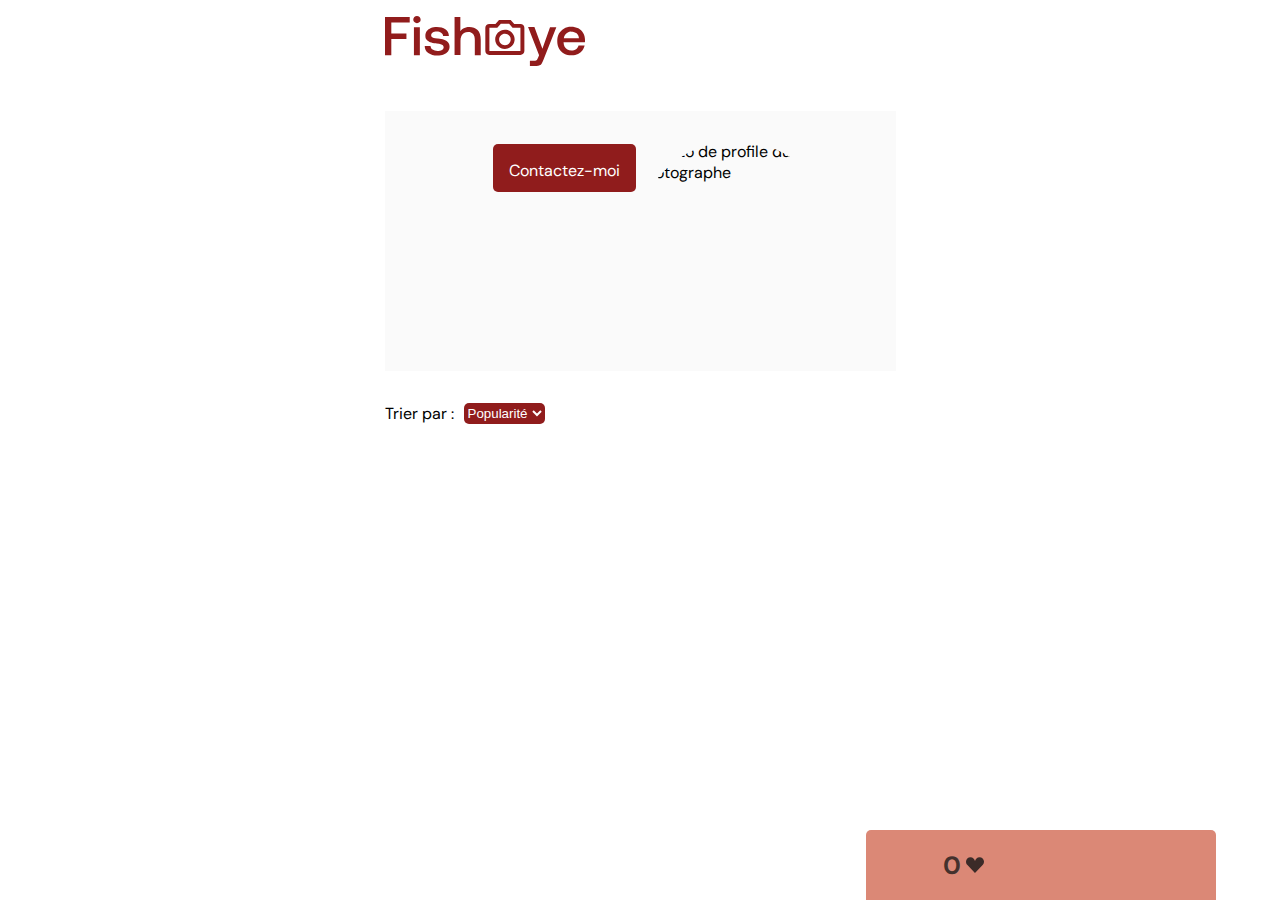
==== profile.html @ cc47d77b "Modification accessibilité et ajout aria-label" ====
<!DOCTYPE html>
<html lang="fr">

<head>
    <meta charset="UTF-8" />
    <meta http-equiv="X-UA-Compatible" content="IE=edge" />
    <meta name="viewport" content="width=device-width, initial-scale=1.0" />
    <link rel="stylesheet" href="./css/profile.css" />
    <title>FishEye - Profile</title>
</head>

<body>
    <header role="”banner”">
        <a href="index.html">
            <figure class="logo">
                <img role="img" src="./img/logo/logo.svg" alt="logo de fish eye" />
                <title>logo de fish eye</title>
            </figure>
        </a>
    </header>
    <main id="main">
        <section class="profile">
            <div class="info_user">
                <span class="name_btn_container">
                    <h1 id="name"></h1>
                    <a href="" id="btn_contact_form" class="btn_contact_form">Contactez-moi</a>
                </span>
                <h2 id="city"></h2>
                <p id="tagline"></p>
                <nav role="”navigation”" class="tags"></nav>
            </div>

            <div class="profile_img">
                <div class="container_img">
                    <img id="img" src="" alt="Photo de profile du photographe" />
                </div>
            </div>
        </section>
        <section class="sort">
            <label for="sort_input">Trier par :</label>
            <select name="" id="sort_input">
                <option value="1">Popularité</option>
                <option value="2">Date</option>
                <option value="3">Titre</option>
            </select>
        </section>

        <section id="album"></section>
    </main>
    <section class="modal_background" id="contact_form">
        <div class="modal_body">
            <form id="form_body">
                <h1>Contactez-moi <br /><span id="photographer_name"></span></h1>
                <span id="close_form">+</span>

                <span class="group_input">
                    <label for="prenom">Prénom</label>
                    <input type="text" id="prenom" name="prenom" />
                </span>
                <span class="group_input">
                    <label for="nom">Nom</label>
                    <input type="text" id="nom" name="nom" />
                </span>
                <span class="group_input">
                    <label for="email">Email</label>
                    <input type="text" id="email" name="email" />
                </span>
                <span class="group_input">
                    <label for="message">Message</label>
                    <textarea rows="10" type="text" id="message" name="message"></textarea>
                </span>
                <button aria-label="Envoyer" class="send_msg" type="submit">Envoyer</button>
            </form>
        </div>
    </section>

    <section id="price_by_day">
        <div class="price_container">
            <div class="left_side_likes">
                <p id="total_likes"></p>
                <div class="svg_container svg_dir_row">
                    <svg role="img" xmlns:rdf="http://www.w3.org/1999/02/22-rdf-syntax-ns#"
                        xmlns="http://www.w3.org/2000/svg" xmlns:cc="http://web.resource.org/cc/"
                        xmlns:dc="http://purl.org/dc/elements/1.1/" xmlns:svg="http://www.w3.org/2000/svg"
                        xmlns:inkscape="http://www.inkscape.org/namespaces/inkscape"
                        xmlns:sodipodi="http://sodipodi.sourceforge.net/DTD/sodipodi-0.dtd"
                        xmlns:ns1="http://sozi.baierouge.fr" xmlns:xlink="http://www.w3.org/1999/xlink" id="svg2"
                        viewBox="0 0 720 720" version="1.0" inkscape:version="0.91 r13725">
                        <!-- <title id="title">Likes</title>
                        <desc id="description">Icone des likes</desc> -->
                        <g id="layer1">
                            <path id="path2433" style="fill: #221d1dde"
                                d="m180 45c-99.36 0-180 80.64-180 180 0 47.8 18.66 91.26 49.094 123.5l309.91 326.5 315.34-329.31c31.32-38.01 41.85-70.21 45.66-120.69 0-99.36-80.64-180-180-180-91.55 0-167.21 68.48-178.53 156.97h-2.94c-11.32-88.49-86.98-156.97-178.53-156.97z" />
                        </g>
                    </svg>
                </div>
            </div>
            <p id="price"></p>
        </div>
    </section>

    <section id="visualisation">
        <div class="modal_body_2">
            <button aria-label="Image précédente" tabindex="1" class="next">&lsaquo;</button>
            <div class="main_content">
                <div class="container_ligthbox">
                    <img class="current_picture" src="" alt="" />
                </div>
                <button aria-label="Fermer modal" tabindex="3" id="close_form_2">+</button>
            </div>
            <button aria-label="Image suivante" tabindex="2" class="previous">&rsaquo;</button>
        </div>
    </section>
</body>
<script type="text/javascript" src="./js/profile.js"></script>

</html>
---- css/profile.css ----
@import url('https://fonts.googleapis.com/css2?family=DM+Sans&display=swap');

html{
    display: flex;
    justify-content: center;
}

body{
    display: flex;
    flex-direction: column;
    justify-content: center;
    font-family: DM Sans;
    margin: 1em 7em 4em 7em;
    max-width: 1499px;
}


header{
    display: flex;
    margin-bottom: 40px;
}

figure {
    max-width: 20em;
    margin: 0;
}


/************************/
/******* Profile ********/
/************************/
.profile{
    display: flex;
    justify-content: space-between;
    background-color: #fafafa;
    padding: 30px;
}

.profile h1 {
    font-size: 50px;
    margin-bottom: 20px;
    color: #D3573C;
}

.profile h2{
    font-size: 25px;
    color: #901C1C;
}

.container_img{
    display: flex;
    justify-content: center;
    border-radius: 50px;

}

.container_img img{
    width:200px;
    height:200px;
    clip-path:ellipse(50% 50%);
    object-fit: cover;
    margin-right: 30px;
}

.info_user{
    margin-left: 30px;
}

.tags a {
    color: #901C1C;
    border: 1px solid #c4c4c4;
    padding: 5px 10px 5px 10px;
    border-radius: 25px;
    margin: 5px 2px 5px 2px;
    text-decoration: none;
    font-weight: bold;
    transition: 0.5s;

}

.profile_img {
    display: flex;
    align-items: center;
}

#tagline{
    font-size: 12px;
    color: gray;
}

.name_btn_container{
    display: flex;
    flex-direction: row;
    align-items: center;
}

.btn_contact_form{
    min-width: 95px;
    background-color: #901C1C;
    height: 1em;
    padding: 1em;
    border-radius: 5px;
    color: white;
    margin-left: 3em;
    cursor: pointer;
    transition: 0.3s;
    text-decoration: none;
}
/*************************/
/******** Album **********/
/*************************/
#album{
    display: flex;
    flex-direction: row;
    flex-wrap: wrap;
    height: auto;
    justify-content: space-between;
}

.picture_container{
    
    margin-bottom: 1em;
    
}

.picture{
    object-fit: cover;
    width: 300px;
    height: 328px;
    border-radius: 5px;
    cursor: pointer;

}

.media_title{
    margin: 0;
    color: #901C1C;
}

.desc{
    display: flex;
    flex-direction: row;
    justify-content: space-between;
}

.svg_container{
    width: 18px;
    margin-left: 5px;
    color: rgba(34, 29, 29, 0.815);
}

.nb_likes{
    margin: 0;
    justify-self: flex-end;
    color: #901C1C;
    margin-right: 5px;
}

.container_likes{
    display: flex;
    flex-direction: row;
}

button {
    border: none;
    background-color: white;
    color: #ffffff;
    padding: 0;
  }
  
  /* button:hover {
    border: none;
    background-color: white;
    color: #ffffff;
    padding: 0;
  } */
  
  button:disabled,
  button[disabled]{
    border: none;
    background-color: none;
  }


/************************/
/******* Sort by ********/
/************************/

.sort{
    display: flex;
    margin: 2em 0 2em 0;
}

select{
    background-color: #901C1C;
    color: white;
    border-radius: 5px;
    margin-left: 10px;
    border: none;

    
}

.container_likes{
    cursor: pointer;
}

/*****************************/
/****** price_container ******/
/*****************************/

.price_container{
    display: flex;
    justify-content: space-around;
    position: fixed;
    bottom: 0;
    right: 5%;
    width: 14em;
    height: 70px;
    border-radius: 5px 5px 0 0;
    background-color: #DB8876;
    color: rgba(34, 29, 29, 0.815);
    font-size: 25px;
    font-weight: 800;
}

#total_likes {
    display: flex;
}

.left_side_likes{
    display: flex;
    align-items: center;
    justify-content: center;
}

/*******************************/
/******* contact_form **********/
/*******************************/

.modal_background{
    display: none;
    position: fixed;
    flex: 1;
    top: 0;
    left: 0;
    width: 100%;
    height: 100%;
    justify-content: center;
    align-items: center;
    background-color: rgba(131, 131, 131, 0.5);
  
}

.modal_body{
  
    background-color: #DB8876;
}

#form_body{
    display: flex;
    position: relative;
    flex-direction: column;
    margin: 10px;
    width: 25em;
}
#form_body > h1 {
    font-size: 25px;
}

#form_body > .group_input{
    margin: 8px;
    font-size: 20px;
}

.group_input{
    display: flex;
    flex-direction: column;
}

.group_input > input {
    border-radius: 5px;
    border: none;
    height: 28px;

}
textarea {
    border-radius: 5px;
    border: none;
}

#close_form{
    font-size: 2.5em!important;
    font-weight: 1000;
    transform: rotate(45deg);
    position: absolute;
    top: 0;
    right: 0;
    color: white;
    cursor: pointer;
}

.send_msg{
    background-color: #901C1C;
    color: white;
    border: none;
    width: min-content;
    padding: 15px;
    border-radius: 5px;
}

/*******************************/
/******** prévisualisé *********/
/*******************************/
#visualisation{
    display: none;
    position: fixed;
    top: 0;
    left: 0; 
    background-color: white;
}

.modal_body_2{
    width: 100vw;
    height: 100vh;
    display: flex;
    align-items: center;
    justify-content: center;
}

.current_picture,picture{
    flex: 1;
    width: 100%;
    max-height: 90vh;
}

.previous, .next {
    font-size: 10em;
    color: #901C1C;
    cursor: pointer;
}

#close_form_2{
    font-size: 2.5em!important;
    font-weight: 1000;
    transform: rotate(45deg);
    position: absolute;
    top: -10px;
    right: -50px;
    color: #901C1C;
    cursor: pointer;
}

.main_content{
    position: relative;
}



/*******************************/
/******** Média query **********/
/*******************************/

@media screen and (max-width: 950px) {
    .profile{
        margin:0;
    }
}

@media screen and (min-width: 700px) {
    .current_picture{
        height: 90vh;
        width: auto;
    }
}

@media screen and (max-width: 700px) {
    body{
        margin: 20px;
    }
    .profile{
        background-color: white; 
        padding: 0;
    }
    .profile_img{
        align-items: flex-start;
    }
    .container_img img {
        width: 120px;
        height: 120px;
        margin: 0;
    }
    .picture_container{
        min-width: none;
        width: 100%!important;
    }
    .profile h1 {
        font-size: 30px;
        margin: 0;
    }
    .profile h4 {
        font-size: 20px;
        margin: 0px;
    }
    .tags{
        display: flex;
        flex-wrap: wrap;
        font-size: 11px;
    }
    figure > img {
        width: 50%;
    }
    figure{
        margin: 0px 0px 15px 0px;
    }
    header{
        margin: 0px;
    }
    .info_user{
        margin: 0;
    }
    #price_by_day{
        display: none;
    }
    .sort{
        margin-left: 0;
    }
    .btn_contact_form{
        position: fixed;
        bottom: 10px;
        left: 25%;
    }
    .group_input > input, textarea{
        width: 90vw;
    }
    .modal_body{
        width: 100vw;
        height: 100vh;
    }
    #close_form{
        right: 55px;
    }
}

/**********************/
/**** hover/focus *****/
/**********************/

.btn_contact_form:hover{
    color: black;
    background-color: #DB8876;
}

.tags a:hover {
    color: white;
    /* border: 1px solid #525252; */
    background-color: #901C1C;
}
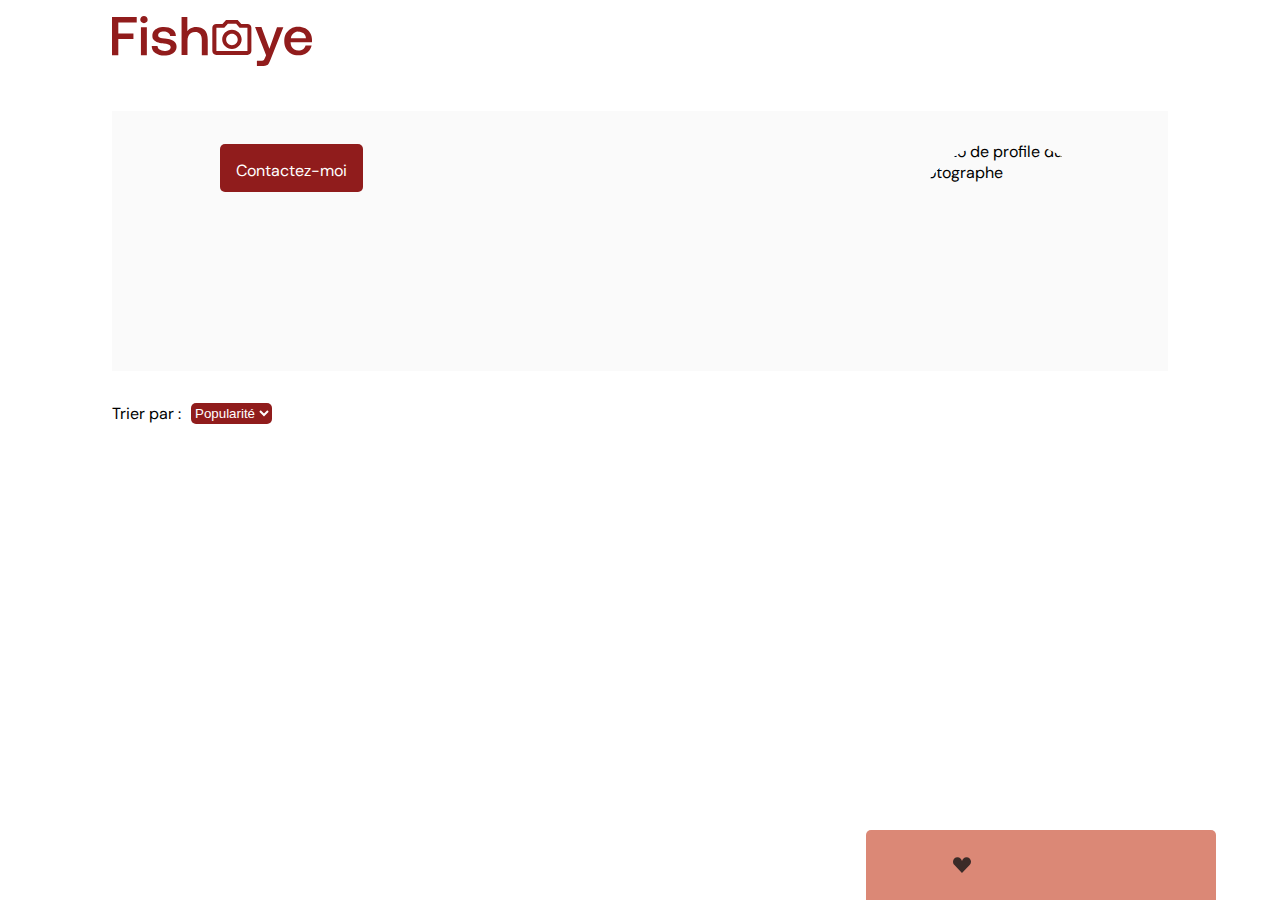
==== commit 01a1419b: "Ajout des albums" ====
--- a/profile.html
+++ b/profile.html
@@ -35,7 +35,7 @@
                     <img id="img" src="" alt="Photo de profile du photographe" />
                 </div>
             </div>
-        </section>
+        </section> 
         <section class="sort">
             <label for="sort_input">Trier par :</label>
             <select name="" id="sort_input">
@@ -45,7 +45,7 @@
             </select>
         </section>
 
-        <section id="album"></section>
+        <section aria-label="Album photo" id="album"></section>
     </main>
     <section class="modal_background" id="contact_form">
         <div class="modal_body">
@@ -112,6 +112,18 @@
         </div>
     </section>
 </body>
-<script type="text/javascript" src="./js/profile.js"></script>
+<!-- <script type="text/javascript" src="./js/profile.js"></script> -->
+  <!-- Templates -->
+  <script src="/js/templates/Photographer.js"></script>
+  <script src="/js/templates/Media.js"></script>
 
+  <!-- Api -->
+  <script src="/js/api/Api.js"></script>
+  
+  <!-- Action -->
+  <script src="/js/action/function.js"></script>
+  <script src="/js/action/event.js"></script>
+
+  <!-- Entry point -->
+  <script src="/js/App.js"></script>
 </html>--- a/css/profile.css
+++ b/css/profile.css
@@ -6,6 +6,7 @@
 }
 
 body{
+    flex: 1;
     display: flex;
     flex-direction: column;
     justify-content: center;
@@ -114,13 +115,20 @@
     flex-direction: row;
     flex-wrap: wrap;
     height: auto;
-    justify-content: space-between;
-}
+   
+    
+}
+/* #album::after{
+    content: "";
+    width: 300px;
+} */
 
 .picture_container{
-    
     margin-bottom: 1em;
-    
+    width: 25%;
+    align-items: center;
+    display: flex;
+    flex-direction: column;
 }
 
 .picture{
@@ -141,6 +149,7 @@
     display: flex;
     flex-direction: row;
     justify-content: space-between;
+    width: 300px;
 }
 
 .svg_container{
@@ -374,6 +383,19 @@
     }
 }
 
+@media screen and (max-width: 1450px) {
+    .picture_container{
+        
+        width: 33%;
+    }
+}
+@media screen and (max-width: 1170px) {
+    .picture_container{
+        
+        width: 50%;
+    }
+}
+
 @media screen and (max-width: 700px) {
     body{
         margin: 20px;
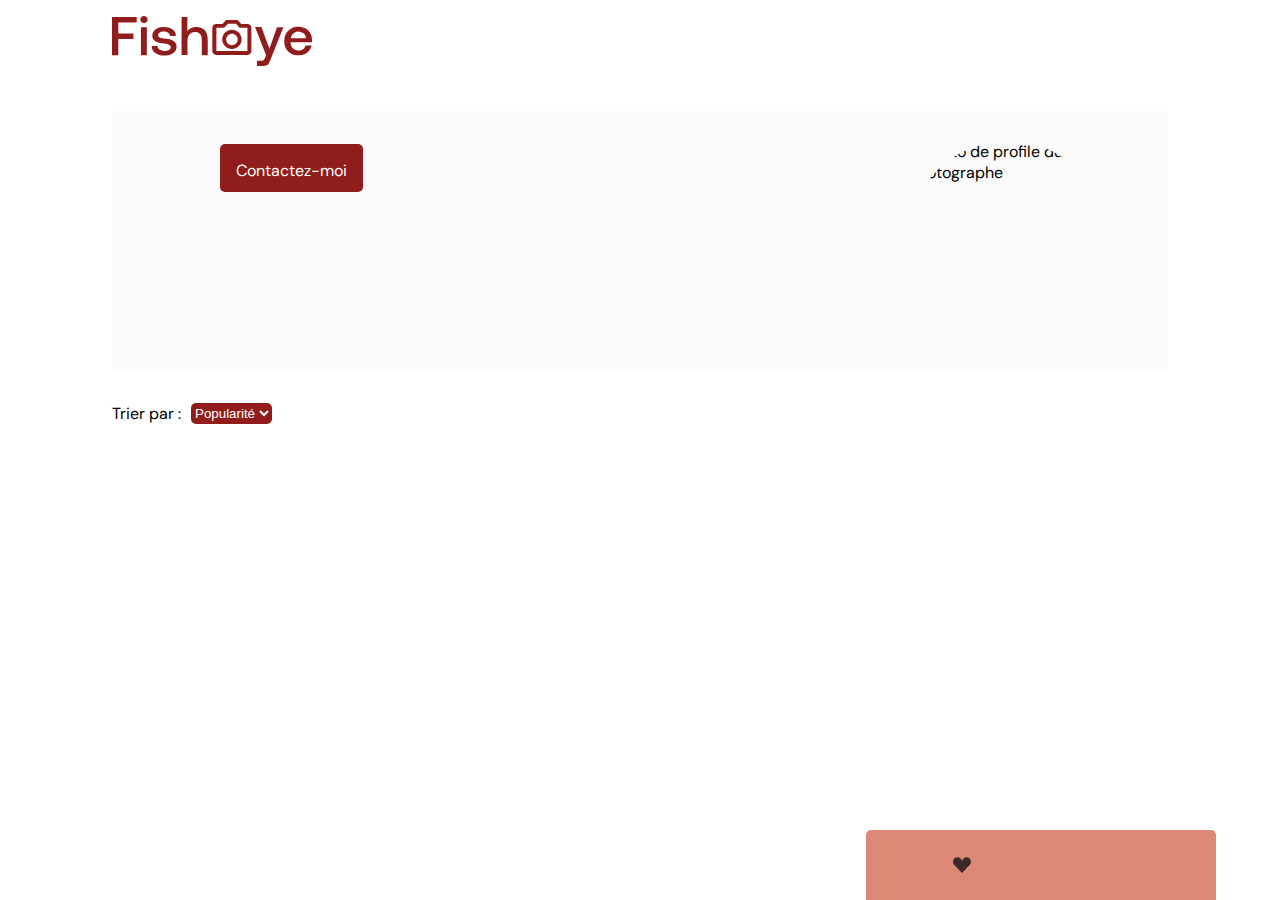
==== commit dbd8f088: "Ajout des filtres" ====
--- a/profile.html
+++ b/profile.html
@@ -113,17 +113,17 @@
     </section>
 </body>
 <!-- <script type="text/javascript" src="./js/profile.js"></script> -->
+
+  <!-- Api -->
+  <script src="/js/api/Api.js"></script>
+  <!-- Action -->
+  <script src="/js/action/function.js"></script>
+  <script src="/js/action/event.js"></script>
   <!-- Templates -->
   <script src="/js/templates/Photographer.js"></script>
   <script src="/js/templates/Media.js"></script>
+  <!-- Entry point -->
+  <script src="/js/App.js"></script>  
 
-  <!-- Api -->
-  <script src="/js/api/Api.js"></script>
   
-  <!-- Action -->
-  <script src="/js/action/function.js"></script>
-  <script src="/js/action/event.js"></script>
-
-  <!-- Entry point -->
-  <script src="/js/App.js"></script>
 </html>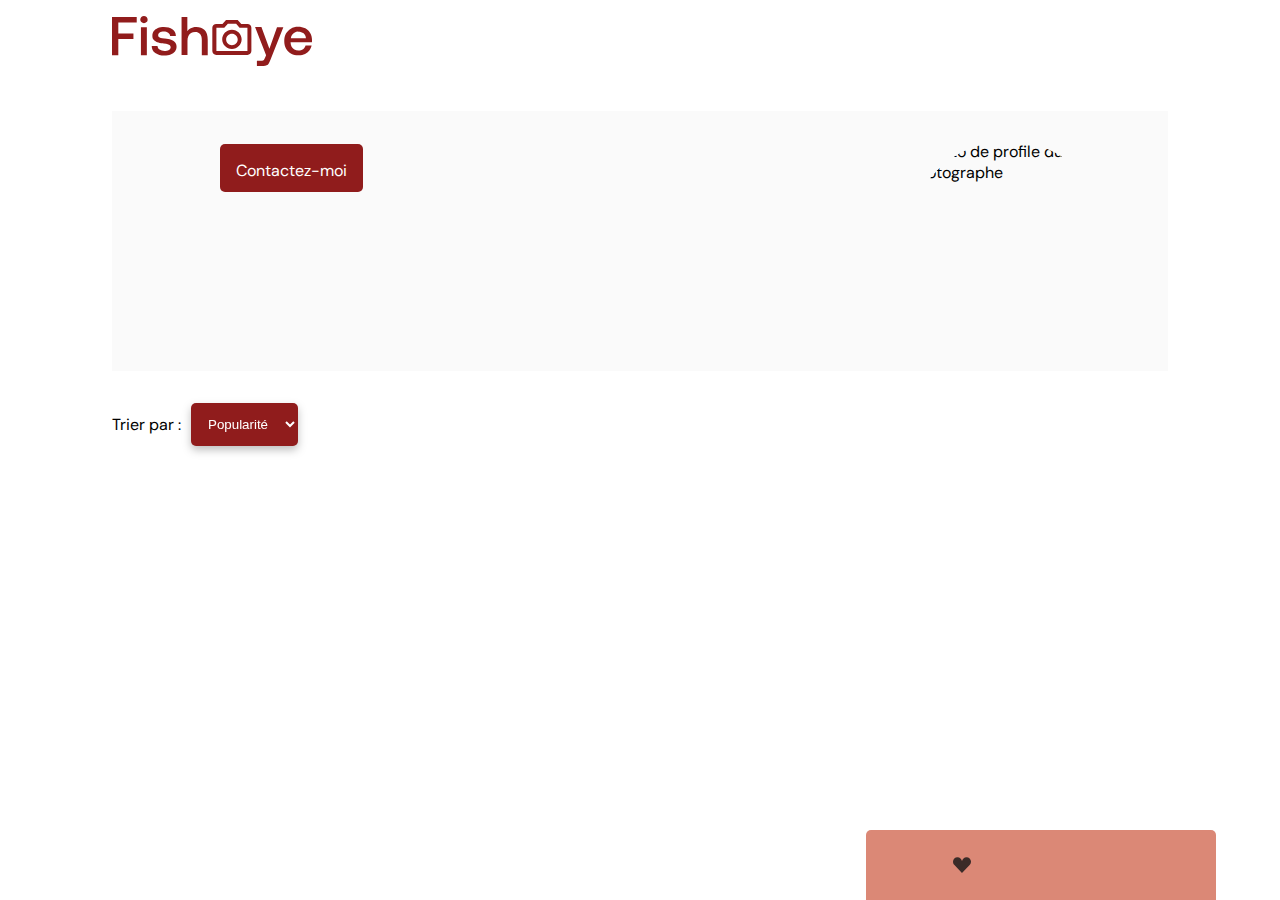
==== commit 50920925: "correction contact form et suppression fichier inutil" ====
--- a/profile.html
+++ b/profile.html
@@ -43,10 +43,12 @@
                 <option value="2">Date</option>
                 <option value="3">Titre</option>
             </select>
+           
         </section>
 
         <section aria-label="Album photo" id="album"></section>
     </main>
+    
     <section class="modal_background" id="contact_form">
         <div class="modal_body">
             <form id="form_body">
--- a/css/profile.css
+++ b/css/profile.css
@@ -198,6 +198,7 @@
 .sort{
     display: flex;
     margin: 2em 0 2em 0;
+    align-items: center;
 }
 
 select{
@@ -206,8 +207,8 @@
     border-radius: 5px;
     margin-left: 10px;
     border: none;
-
-    
+    padding: 13px;
+    filter: drop-shadow(0px 4px 4px rgba(0, 0, 0, 0.25));
 }
 
 .container_likes{
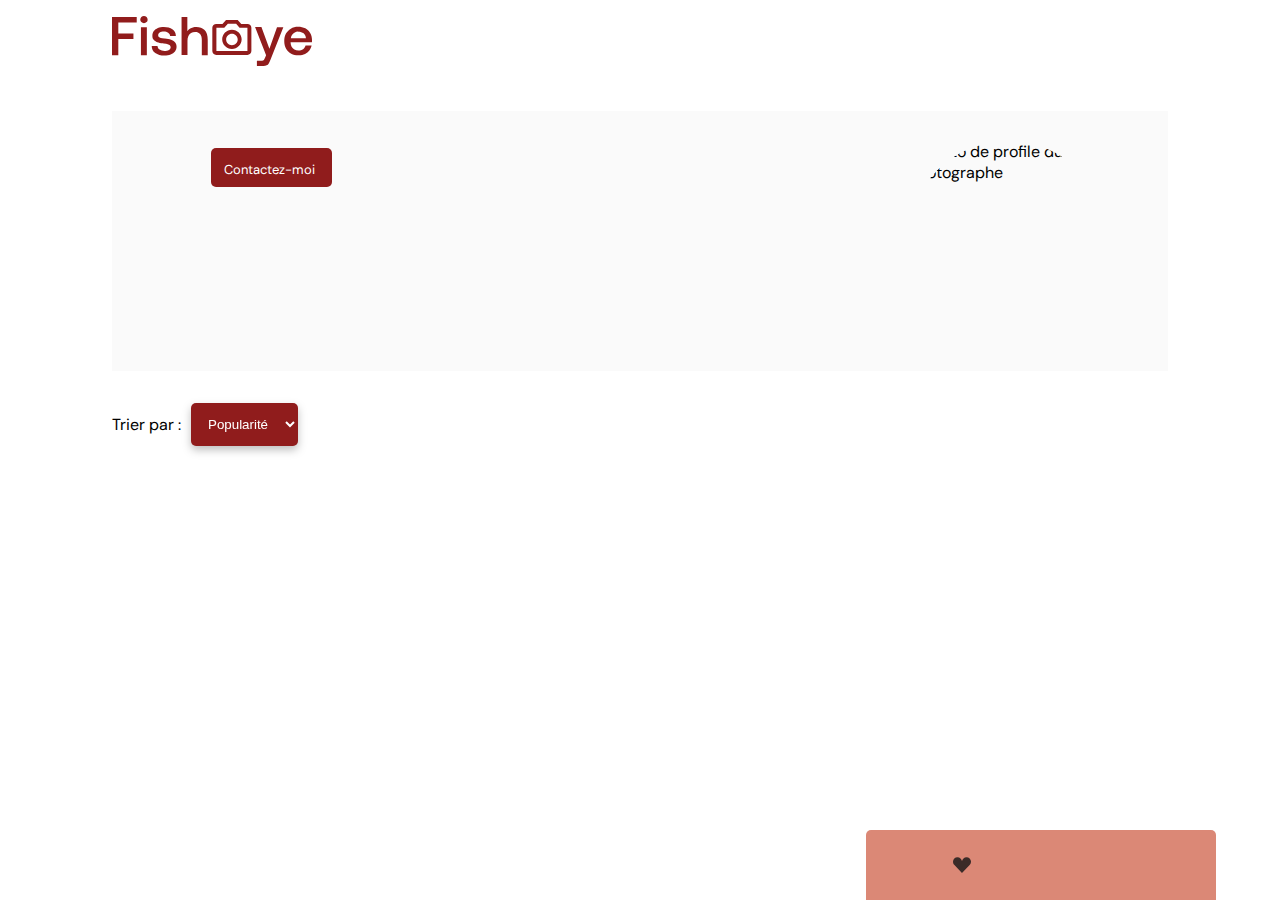
==== commit f2b34528: "Création des classe enfant de média" ====
--- a/profile.html
+++ b/profile.html
@@ -2,130 +2,135 @@
 <html lang="fr">
 
 <head>
-    <meta charset="UTF-8" />
-    <meta http-equiv="X-UA-Compatible" content="IE=edge" />
-    <meta name="viewport" content="width=device-width, initial-scale=1.0" />
-    <link rel="stylesheet" href="./css/profile.css" />
-    <title>FishEye - Profile</title>
+  <meta charset="UTF-8" />
+  <meta http-equiv="X-UA-Compatible" content="IE=edge" />
+  <meta name="viewport" content="width=device-width, initial-scale=1.0" />
+  <link rel="stylesheet" href="./css/profile.css" />
+  <title>FishEye - Profile</title>
 </head>
 
 <body>
-    <header role="”banner”">
-        <a href="index.html">
-            <figure class="logo">
-                <img role="img" src="./img/logo/logo.svg" alt="logo de fish eye" />
-                <title>logo de fish eye</title>
-            </figure>
-        </a>
-    </header>
-    <main id="main">
-        <section class="profile">
-            <div class="info_user">
-                <span class="name_btn_container">
-                    <h1 id="name"></h1>
-                    <a href="" id="btn_contact_form" class="btn_contact_form">Contactez-moi</a>
-                </span>
-                <h2 id="city"></h2>
-                <p id="tagline"></p>
-                <nav role="”navigation”" class="tags"></nav>
-            </div>
+  <header role="”banner”">
+    <a href="index.html">
+      <figure class="logo">
+        <img role="img" src="./img/logo/logo.svg" alt="logo de fish eye" />
+        <title>logo de fish eye</title>
+      </figure>
+    </a>
+  </header>
+  <main id="main">
+    <section class="profile">
+      <div class="info_user">
+        <span class="name_btn_container">
+          <h1 id="name"></h1>
+          <a href="" id="btn_contact_form" class="btn_contact_form">Contactez-moi</a>
+        </span>
+        <h2 id="city"></h2>
+        <p id="tagline"></p>
+        <nav role="”navigation”" class="tags"></nav>
+      </div>
 
-            <div class="profile_img">
-                <div class="container_img">
-                    <img id="img" src="" alt="Photo de profile du photographe" />
-                </div>
-            </div>
-        </section> 
-        <section class="sort">
-            <label for="sort_input">Trier par :</label>
-            <select name="" id="sort_input">
-                <option value="1">Popularité</option>
-                <option value="2">Date</option>
-                <option value="3">Titre</option>
-            </select>
-           
-        </section>
-
-        <section aria-label="Album photo" id="album"></section>
-    </main>
-    
-    <section class="modal_background" id="contact_form">
-        <div class="modal_body">
-            <form id="form_body">
-                <h1>Contactez-moi <br /><span id="photographer_name"></span></h1>
-                <span id="close_form">+</span>
-
-                <span class="group_input">
-                    <label for="prenom">Prénom</label>
-                    <input type="text" id="prenom" name="prenom" />
-                </span>
-                <span class="group_input">
-                    <label for="nom">Nom</label>
-                    <input type="text" id="nom" name="nom" />
-                </span>
-                <span class="group_input">
-                    <label for="email">Email</label>
-                    <input type="text" id="email" name="email" />
-                </span>
-                <span class="group_input">
-                    <label for="message">Message</label>
-                    <textarea rows="10" type="text" id="message" name="message"></textarea>
-                </span>
-                <button aria-label="Envoyer" class="send_msg" type="submit">Envoyer</button>
-            </form>
+      <div class="profile_img">
+        <div class="container_img">
+          <img id="img" src="" alt="Photo de profile du photographe" />
         </div>
+      </div>
+    </section>
+    <section class="sort">
+      <label for="sort_input">Trier par :</label>
+      <select name="" id="sort_input">
+        <option value="1">Popularité</option>
+        <option value="2">Date</option>
+        <option value="3">Titre</option>
+      </select>
     </section>
 
-    <section id="price_by_day">
-        <div class="price_container">
-            <div class="left_side_likes">
-                <p id="total_likes"></p>
-                <div class="svg_container svg_dir_row">
-                    <svg role="img" xmlns:rdf="http://www.w3.org/1999/02/22-rdf-syntax-ns#"
-                        xmlns="http://www.w3.org/2000/svg" xmlns:cc="http://web.resource.org/cc/"
-                        xmlns:dc="http://purl.org/dc/elements/1.1/" xmlns:svg="http://www.w3.org/2000/svg"
-                        xmlns:inkscape="http://www.inkscape.org/namespaces/inkscape"
-                        xmlns:sodipodi="http://sodipodi.sourceforge.net/DTD/sodipodi-0.dtd"
-                        xmlns:ns1="http://sozi.baierouge.fr" xmlns:xlink="http://www.w3.org/1999/xlink" id="svg2"
-                        viewBox="0 0 720 720" version="1.0" inkscape:version="0.91 r13725">
-                        <!-- <title id="title">Likes</title>
+    <section aria-label="Album photo" id="album"></section>
+  </main>
+
+  <section  class="modal_background" id="contact_form">
+    <div class="modal_body">
+      <form aria-label="Modal formulaire de contact" id="form_body">
+        <h1>Contactez-moi <br /><span id="photographer_name"></span></h1>
+        <button aria-label="Quitter" tabindex="1" id="close_form">+</button>
+
+        <span class="group_input">
+          <label for="prenom">Prénom</label>
+          <input tabindex="2" type="text" id="prenom" name="prenom" />
+        </span>
+        <span class="group_input">
+          <label for="nom">Nom</label>
+          <input tabindex="3" type="text" id="nom" name="nom" />
+        </span>
+        <span class="group_input">
+          <label for="email">Email</label>
+          <input tabindex="4" type="text" id="email" name="email" />
+        </span>
+        <span class="group_input">
+          <label for="message">Message</label>
+          <textarea tabindex="5" rows="10" type="text" id="message" name="message"></textarea>
+        </span>
+        <button tabindex="6" aria-label="Envoyer" class="send_msg" type="submit">
+          Envoyer
+        </button>
+      </form>
+    </div>
+  </section>
+
+  <section id="price_by_day">
+    <div class="price_container">
+      <div class="left_side_likes">
+        <p id="total_likes"></p>
+        <div class="svg_container svg_dir_row">
+          <svg role="img" xmlns:rdf="http://www.w3.org/1999/02/22-rdf-syntax-ns#" xmlns="http://www.w3.org/2000/svg"
+            xmlns:cc="http://web.resource.org/cc/" xmlns:dc="http://purl.org/dc/elements/1.1/"
+            xmlns:svg="http://www.w3.org/2000/svg" xmlns:inkscape="http://www.inkscape.org/namespaces/inkscape"
+            xmlns:sodipodi="http://sodipodi.sourceforge.net/DTD/sodipodi-0.dtd" xmlns:ns1="http://sozi.baierouge.fr"
+            xmlns:xlink="http://www.w3.org/1999/xlink" id="svg2" viewBox="0 0 720 720" version="1.0"
+            inkscape:version="0.91 r13725">
+            <!-- <title id="title">Likes</title>
                         <desc id="description">Icone des likes</desc> -->
-                        <g id="layer1">
-                            <path id="path2433" style="fill: #221d1dde"
-                                d="m180 45c-99.36 0-180 80.64-180 180 0 47.8 18.66 91.26 49.094 123.5l309.91 326.5 315.34-329.31c31.32-38.01 41.85-70.21 45.66-120.69 0-99.36-80.64-180-180-180-91.55 0-167.21 68.48-178.53 156.97h-2.94c-11.32-88.49-86.98-156.97-178.53-156.97z" />
-                        </g>
-                    </svg>
-                </div>
-            </div>
-            <p id="price"></p>
+            <g id="layer1">
+              <path id="path2433" style="fill: #221d1dde"
+                d="m180 45c-99.36 0-180 80.64-180 180 0 47.8 18.66 91.26 49.094 123.5l309.91 326.5 315.34-329.31c31.32-38.01 41.85-70.21 45.66-120.69 0-99.36-80.64-180-180-180-91.55 0-167.21 68.48-178.53 156.97h-2.94c-11.32-88.49-86.98-156.97-178.53-156.97z" />
+            </g>
+          </svg>
         </div>
-    </section>
+      </div>
+      <p id="price"></p>
+    </div>
+  </section>
 
-    <section id="visualisation">
-        <div class="modal_body_2">
-            <button aria-label="Image précédente" tabindex="1" class="next">&lsaquo;</button>
-            <div class="main_content">
-                <div class="container_ligthbox">
-                    <img class="current_picture" src="" alt="" />
-                </div>
-                <button aria-label="Fermer modal" tabindex="3" id="close_form_2">+</button>
-            </div>
-            <button aria-label="Image suivante" tabindex="2" class="previous">&rsaquo;</button>
+  <section id="visualisation">
+    <div class="modal_body_2">
+      <button aria-label="Image précédente" tabindex="1" class="next">
+        &lsaquo;
+      </button>
+      <div class="main_content">
+        <div class="container_ligthbox">
+          <img class="current_picture" src="" alt="" />
         </div>
-    </section>
+        <button aria-label="Fermer modal" tabindex="3" id="close_form_2">
+          +
+        </button>
+      </div>
+      <button aria-label="Image suivante" tabindex="2" class="previous">
+        &rsaquo;
+      </button>
+    </div>
+  </section>
 </body>
 <!-- <script type="text/javascript" src="./js/profile.js"></script> -->
 
-  <!-- Api -->
-  <script src="/js/api/Api.js"></script>
-  <!-- Action -->
-  <script src="/js/action/function.js"></script>
-  <script src="/js/action/event.js"></script>
-  <!-- Templates -->
-  <script src="/js/templates/Photographer.js"></script>
-  <script src="/js/templates/Media.js"></script>
-  <!-- Entry point -->
-  <script src="/js/App.js"></script>  
+<!-- Api -->
+<script src="/js/api/Api.js"></script>
+<!-- Action -->
+<script src="/js/action/function.js"></script>
+<script src="/js/action/event.js"></script>
+<!-- Templates -->
+<script src="/js/templates/Photographer.js"></script>
+<script src="/js/templates/Media.js"></script>
+<!-- Entry point -->
+<script src="/js/App.js"></script>
 
-  
 </html>--- a/css/profile.css
+++ b/css/profile.css
@@ -1,481 +1,471 @@
-@import url('https://fonts.googleapis.com/css2?family=DM+Sans&display=swap');
-
-html{
-    display: flex;
-    justify-content: center;
-}
-
-body{
-    flex: 1;
-    display: flex;
-    flex-direction: column;
-    justify-content: center;
-    font-family: DM Sans;
-    margin: 1em 7em 4em 7em;
-    max-width: 1499px;
-}
-
-
-header{
-    display: flex;
-    margin-bottom: 40px;
+@import url("https://fonts.googleapis.com/css2?family=DM+Sans&display=swap");
+
+html {
+  display: flex;
+  justify-content: center;
+}
+
+body {
+  flex: 1;
+  display: flex;
+  flex-direction: column;
+  justify-content: center;
+  font-family: DM Sans;
+  margin: 1em 7em 4em 7em;
+  max-width: 1499px;
+}
+
+header {
+  display: flex;
+  margin-bottom: 40px;
 }
 
 figure {
-    max-width: 20em;
-    margin: 0;
-}
-
+  max-width: 20em;
+  margin: 0;
+}
 
 /************************/
 /******* Profile ********/
 /************************/
-.profile{
-    display: flex;
-    justify-content: space-between;
-    background-color: #fafafa;
-    padding: 30px;
+.profile {
+  display: flex;
+  justify-content: space-between;
+  background-color: #fafafa;
+  padding: 30px;
 }
 
 .profile h1 {
-    font-size: 50px;
-    margin-bottom: 20px;
-    color: #D3573C;
-}
-
-.profile h2{
-    font-size: 25px;
-    color: #901C1C;
-}
-
-.container_img{
-    display: flex;
-    justify-content: center;
-    border-radius: 50px;
-
-}
-
-.container_img img{
-    width:200px;
-    height:200px;
-    clip-path:ellipse(50% 50%);
-    object-fit: cover;
-    margin-right: 30px;
-}
-
-.info_user{
-    margin-left: 30px;
+  font-size: 50px;
+  margin-bottom: 20px;
+  color: #d3573c;
+}
+
+.profile h2 {
+  font-size: 25px;
+  color: #901c1c;
+}
+
+.container_img {
+  display: flex;
+  justify-content: center;
+  border-radius: 50px;
+}
+
+.container_img img {
+  width: 200px;
+  height: 200px;
+  clip-path: ellipse(50% 50%);
+  object-fit: cover;
+  margin-right: 30px;
+}
+
+.info_user {
+  margin-left: 30px;
 }
 
 .tags a {
-    color: #901C1C;
-    border: 1px solid #c4c4c4;
-    padding: 5px 10px 5px 10px;
-    border-radius: 25px;
-    margin: 5px 2px 5px 2px;
-    text-decoration: none;
-    font-weight: bold;
-    transition: 0.5s;
-
+  color: #901c1c;
+  border: 1px solid #c4c4c4;
+  padding: 5px 10px 5px 10px;
+  border-radius: 25px;
+  margin: 5px 2px 5px 2px;
+  text-decoration: none;
+  font-weight: bold;
+  transition: 0.5s;
 }
 
 .profile_img {
-    display: flex;
-    align-items: center;
-}
-
-#tagline{
-    font-size: 12px;
-    color: gray;
-}
-
-.name_btn_container{
-    display: flex;
-    flex-direction: row;
-    align-items: center;
-}
-
-.btn_contact_form{
-    min-width: 95px;
-    background-color: #901C1C;
-    height: 1em;
-    padding: 1em;
-    border-radius: 5px;
-    color: white;
-    margin-left: 3em;
-    cursor: pointer;
-    transition: 0.3s;
-    text-decoration: none;
+  display: flex;
+  align-items: center;
+}
+
+#tagline {
+  font-size: 12px;
+  color: gray;
+}
+
+.name_btn_container {
+  display: flex;
+  flex-direction: row;
+  align-items: center;
+}
+
+.btn_contact_form {
+  min-width: 95px;
+  background-color: #901c1c;
+  height: 1em;
+  padding: 1em;
+  border-radius: 5px;
+  color: white;
+  margin-left: 3em;
+  cursor: pointer;
+  transition: 0.3s;
+  text-decoration: none;
+  font-size: 13px;
 }
 /*************************/
 /******** Album **********/
 /*************************/
-#album{
-    display: flex;
-    flex-direction: row;
-    flex-wrap: wrap;
-    height: auto;
-   
-    
+#album {
+  display: flex;
+  flex-direction: row;
+  flex-wrap: wrap;
+  height: auto;
 }
 /* #album::after{
     content: "";
     width: 300px;
 } */
 
-.picture_container{
-    margin-bottom: 1em;
-    width: 25%;
-    align-items: center;
-    display: flex;
-    flex-direction: column;
-}
-
-.picture{
-    object-fit: cover;
-    width: 300px;
-    height: 328px;
-    border-radius: 5px;
-    cursor: pointer;
-
-}
-
-.media_title{
-    margin: 0;
-    color: #901C1C;
-}
-
-.desc{
-    display: flex;
-    flex-direction: row;
-    justify-content: space-between;
-    width: 300px;
-}
-
-.svg_container{
-    width: 18px;
-    margin-left: 5px;
-    color: rgba(34, 29, 29, 0.815);
-}
-
-.nb_likes{
-    margin: 0;
-    justify-self: flex-end;
-    color: #901C1C;
-    margin-right: 5px;
-}
-
-.container_likes{
-    display: flex;
-    flex-direction: row;
+.picture_container {
+  margin-bottom: 1em;
+  width: 25%;
+  align-items: center;
+  display: flex;
+  flex-direction: column;
+}
+
+.picture {
+  object-fit: cover;
+  width: 300px;
+  height: 328px;
+  border-radius: 5px;
+  cursor: pointer;
+}
+
+.media_title {
+  margin: 0;
+  color: #901c1c;
+}
+
+.desc {
+  display: flex;
+  flex-direction: row;
+  justify-content: space-between;
+  width: 300px;
+}
+
+.svg_container {
+  width: 18px;
+  margin-left: 5px;
+  color: rgba(34, 29, 29, 0.815);
+}
+
+.nb_likes {
+  margin: 0;
+  justify-self: flex-end;
+  color: #901c1c;
+  margin-right: 5px;
+}
+
+.container_likes {
+  display: flex;
+  flex-direction: row;
 }
 
 button {
-    border: none;
-    background-color: white;
-    color: #ffffff;
-    padding: 0;
-  }
-  
-  /* button:hover {
+  border: none;
+  background-color: white;
+  color: #ffffff;
+  padding: 0;
+}
+
+/* button:hover {
     border: none;
     background-color: white;
     color: #ffffff;
     padding: 0;
   } */
-  
-  button:disabled,
-  button[disabled]{
-    border: none;
-    background-color: none;
-  }
-
+
+button:disabled,
+button[disabled] {
+  border: none;
+  background-color: none;
+}
 
 /************************/
 /******* Sort by ********/
 /************************/
 
-.sort{
-    display: flex;
-    margin: 2em 0 2em 0;
-    align-items: center;
-}
-
-select{
-    background-color: #901C1C;
-    color: white;
-    border-radius: 5px;
-    margin-left: 10px;
-    border: none;
-    padding: 13px;
-    filter: drop-shadow(0px 4px 4px rgba(0, 0, 0, 0.25));
-}
-
-.container_likes{
-    cursor: pointer;
+.sort {
+  display: flex;
+  margin: 2em 0 2em 0;
+  align-items: center;
+}
+
+select {
+  background-color: #901c1c;
+  color: white;
+  border-radius: 5px;
+  margin-left: 10px;
+  border: none;
+  padding: 13px;
+  filter: drop-shadow(0px 4px 4px rgba(0, 0, 0, 0.25));
+}
+
+.container_likes {
+  cursor: pointer;
 }
 
 /*****************************/
 /****** price_container ******/
 /*****************************/
 
-.price_container{
+.price_container {
+  display: flex;
+  justify-content: space-around;
+  position: fixed;
+  bottom: 0;
+  right: 5%;
+  width: 14em;
+  height: 70px;
+  border-radius: 5px 5px 0 0;
+  background-color: #db8876;
+  color: rgba(34, 29, 29, 0.815);
+  font-size: 25px;
+  font-weight: 800;
+}
+
+#total_likes {
+  display: flex;
+}
+
+.left_side_likes {
+  display: flex;
+  align-items: center;
+  justify-content: center;
+}
+
+/*******************************/
+/******* contact_form **********/
+/*******************************/
+
+.modal_background {
+  display: none;
+  position: fixed;
+  flex: 1;
+  top: 0;
+  left: 0;
+  width: 100%;
+  height: 100%;
+  justify-content: center;
+  align-items: center;
+  background-color: rgba(131, 131, 131, 0.5);
+}
+
+.modal_body {
+  background-color: #db8876;
+}
+
+#form_body {
+  display: flex;
+  position: relative;
+  flex-direction: column;
+  margin: 10px;
+  width: 25em;
+}
+#form_body > h1 {
+  font-size: 25px;
+}
+
+#form_body > .group_input {
+  margin: 8px;
+  font-size: 20px;
+}
+
+.group_input {
+  display: flex;
+  flex-direction: column;
+}
+
+.group_input > input {
+  border-radius: 5px;
+  border: none;
+  height: 28px;
+}
+textarea {
+  border-radius: 5px;
+  border: none;
+}
+
+#close_form {
+  font-size: 2.5em !important;
+  font-weight: 1000;
+  transform: rotate(45deg);
+  position: absolute;
+  top: 0;
+  right: 0;
+  color: white;
+  cursor: pointer;
+  background-color: transparent ;
+}
+
+.send_msg {
+  background-color: #901c1c;
+  color: white;
+  border: none;
+  width: min-content;
+  padding: 15px;
+  border-radius: 5px;
+}
+
+/*******************************/
+/******** prévisualisé *********/
+/*******************************/
+#visualisation {
+  display: none;
+  position: fixed;
+  top: 0;
+  left: 0;
+  background-color: white;
+}
+
+.modal_body_2 {
+  width: 100vw;
+  height: 100vh;
+  display: flex;
+  align-items: center;
+  justify-content: center;
+}
+
+.current_picture,
+picture {
+  flex: 1;
+  width: 100%;
+  max-height: 90vh;
+}
+
+.previous,
+.next {
+  font-size: 10em;
+  color: #901c1c;
+  cursor: pointer;
+}
+
+#close_form_2 {
+  font-size: 2.5em !important;
+  font-weight: 1000;
+  transform: rotate(45deg);
+  position: absolute;
+  top: -10px;
+  right: -50px;
+  color: #901c1c;
+  cursor: pointer;
+}
+
+.main_content {
+  position: relative;
+}
+
+/*******************************/
+/******** Média query **********/
+/*******************************/
+
+@media screen and (max-width: 950px) {
+  .profile {
+    margin: 0;
+  }
+}
+
+@media screen and (min-width: 700px) {
+  .current_picture {
+    height: 90vh;
+    width: auto;
+  }
+}
+
+@media screen and (max-width: 1450px) {
+  .picture_container {
+    width: 33%;
+  }
+}
+@media screen and (max-width: 1170px) {
+  .picture_container {
+    width: 50%;
+  }
+}
+
+@media screen and (max-width: 700px) {
+  body {
+    margin: 20px;
+  }
+  .profile {
+    background-color: white;
+    padding: 0;
+  }
+  .profile_img {
+    align-items: flex-start;
+  }
+  .container_img img {
+    width: 120px;
+    height: 120px;
+    margin: 0;
+  }
+  .picture_container {
+    min-width: none;
+    width: 100% !important;
+  }
+  .profile h1 {
+    font-size: 30px;
+    margin: 0;
+  }
+  .profile h4 {
+    font-size: 20px;
+    margin: 0px;
+  }
+  .tags {
     display: flex;
-    justify-content: space-around;
+    flex-wrap: wrap;
+    font-size: 11px;
+  }
+  figure > img {
+    width: 50%;
+  }
+  figure {
+    margin: 0px 0px 15px 0px;
+  }
+  header {
+    margin: 0px;
+  }
+  .info_user {
+    margin: 0;
+  }
+  #price_by_day {
+    display: none;
+  }
+  .sort {
+    margin-left: 0;
+  }
+  .btn_contact_form {
     position: fixed;
-    bottom: 0;
-    right: 5%;
-    width: 14em;
-    height: 70px;
-    border-radius: 5px 5px 0 0;
-    background-color: #DB8876;
-    color: rgba(34, 29, 29, 0.815);
-    font-size: 25px;
-    font-weight: 800;
-}
-
-#total_likes {
-    display: flex;
-}
-
-.left_side_likes{
-    display: flex;
-    align-items: center;
-    justify-content: center;
-}
-
-/*******************************/
-/******* contact_form **********/
-/*******************************/
-
-.modal_background{
-    display: none;
-    position: fixed;
-    flex: 1;
-    top: 0;
-    left: 0;
-    width: 100%;
-    height: 100%;
-    justify-content: center;
-    align-items: center;
-    background-color: rgba(131, 131, 131, 0.5);
-  
-}
-
-.modal_body{
-  
-    background-color: #DB8876;
-}
-
-#form_body{
-    display: flex;
-    position: relative;
-    flex-direction: column;
-    margin: 10px;
-    width: 25em;
-}
-#form_body > h1 {
-    font-size: 25px;
-}
-
-#form_body > .group_input{
-    margin: 8px;
-    font-size: 20px;
-}
-
-.group_input{
-    display: flex;
-    flex-direction: column;
-}
-
-.group_input > input {
-    border-radius: 5px;
-    border: none;
-    height: 28px;
-
-}
-textarea {
-    border-radius: 5px;
-    border: none;
-}
-
-#close_form{
-    font-size: 2.5em!important;
-    font-weight: 1000;
-    transform: rotate(45deg);
-    position: absolute;
-    top: 0;
-    right: 0;
-    color: white;
-    cursor: pointer;
-}
-
-.send_msg{
-    background-color: #901C1C;
-    color: white;
-    border: none;
-    width: min-content;
-    padding: 15px;
-    border-radius: 5px;
-}
-
-/*******************************/
-/******** prévisualisé *********/
-/*******************************/
-#visualisation{
-    display: none;
-    position: fixed;
-    top: 0;
-    left: 0; 
-    background-color: white;
-}
-
-.modal_body_2{
+    bottom: 10px;
+    left: 25%;
+  }
+  .group_input > input,
+  textarea {
+    width: 90vw;
+  }
+  .modal_body {
     width: 100vw;
     height: 100vh;
-    display: flex;
-    align-items: center;
-    justify-content: center;
-}
-
-.current_picture,picture{
-    flex: 1;
-    width: 100%;
-    max-height: 90vh;
-}
-
-.previous, .next {
-    font-size: 10em;
-    color: #901C1C;
-    cursor: pointer;
-}
-
-#close_form_2{
-    font-size: 2.5em!important;
-    font-weight: 1000;
-    transform: rotate(45deg);
-    position: absolute;
-    top: -10px;
-    right: -50px;
-    color: #901C1C;
-    cursor: pointer;
-}
-
-.main_content{
-    position: relative;
-}
-
-
-
-/*******************************/
-/******** Média query **********/
-/*******************************/
-
-@media screen and (max-width: 950px) {
-    .profile{
-        margin:0;
-    }
-}
-
-@media screen and (min-width: 700px) {
-    .current_picture{
-        height: 90vh;
-        width: auto;
-    }
-}
-
-@media screen and (max-width: 1450px) {
-    .picture_container{
-        
-        width: 33%;
-    }
-}
-@media screen and (max-width: 1170px) {
-    .picture_container{
-        
-        width: 50%;
-    }
-}
-
-@media screen and (max-width: 700px) {
-    body{
-        margin: 20px;
-    }
-    .profile{
-        background-color: white; 
-        padding: 0;
-    }
-    .profile_img{
-        align-items: flex-start;
-    }
-    .container_img img {
-        width: 120px;
-        height: 120px;
-        margin: 0;
-    }
-    .picture_container{
-        min-width: none;
-        width: 100%!important;
-    }
-    .profile h1 {
-        font-size: 30px;
-        margin: 0;
-    }
-    .profile h4 {
-        font-size: 20px;
-        margin: 0px;
-    }
-    .tags{
-        display: flex;
-        flex-wrap: wrap;
-        font-size: 11px;
-    }
-    figure > img {
-        width: 50%;
-    }
-    figure{
-        margin: 0px 0px 15px 0px;
-    }
-    header{
-        margin: 0px;
-    }
-    .info_user{
-        margin: 0;
-    }
-    #price_by_day{
-        display: none;
-    }
-    .sort{
-        margin-left: 0;
-    }
-    .btn_contact_form{
-        position: fixed;
-        bottom: 10px;
-        left: 25%;
-    }
-    .group_input > input, textarea{
-        width: 90vw;
-    }
-    .modal_body{
-        width: 100vw;
-        height: 100vh;
-    }
-    #close_form{
-        right: 55px;
-    }
+  }
+  #close_form {
+    right: 55px;
+  }
 }
 
 /**********************/
 /**** hover/focus *****/
 /**********************/
 
-.btn_contact_form:hover{
-    color: black;
-    background-color: #DB8876;
+.btn_contact_form:hover {
+  color: black;
+  background-color: #db8876;
 }
 
 .tags a:hover {
-    color: white;
-    /* border: 1px solid #525252; */
-    background-color: #901C1C;
-}+  color: white;
+  /* border: 1px solid #525252; */
+  background-color: #901c1c;
+}
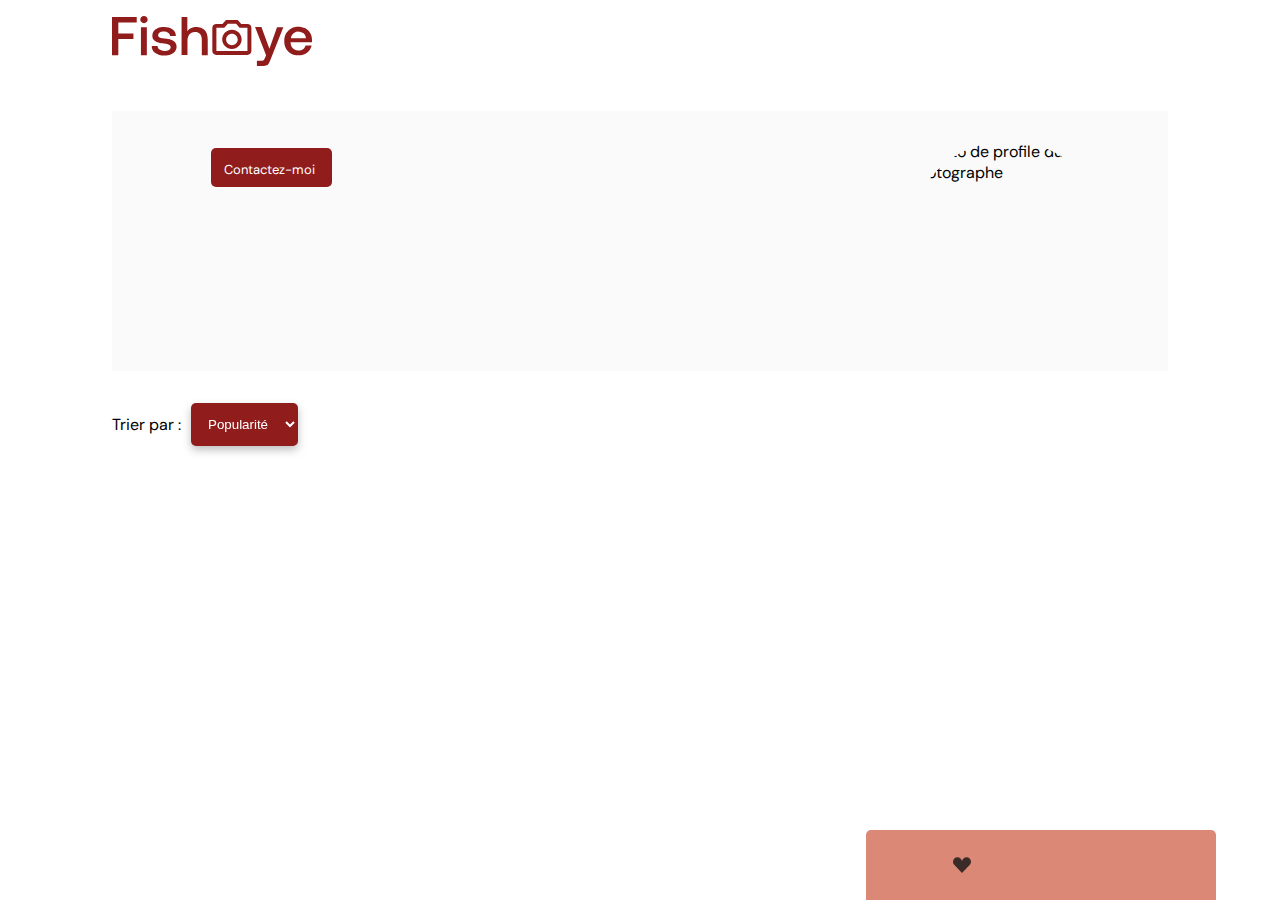
==== commit 0419e8ae: "Correction soutenance" ====
--- a/profile.html
+++ b/profile.html
@@ -130,6 +130,9 @@
 <!-- Templates -->
 <script src="/js/templates/Photographer.js"></script>
 <script src="/js/templates/Media.js"></script>
+<script src="/js/templates/Video.js"></script>
+<script src="/js/templates/Picture.js"></script>
+
 <!-- Entry point -->
 <script src="/js/App.js"></script>
 
